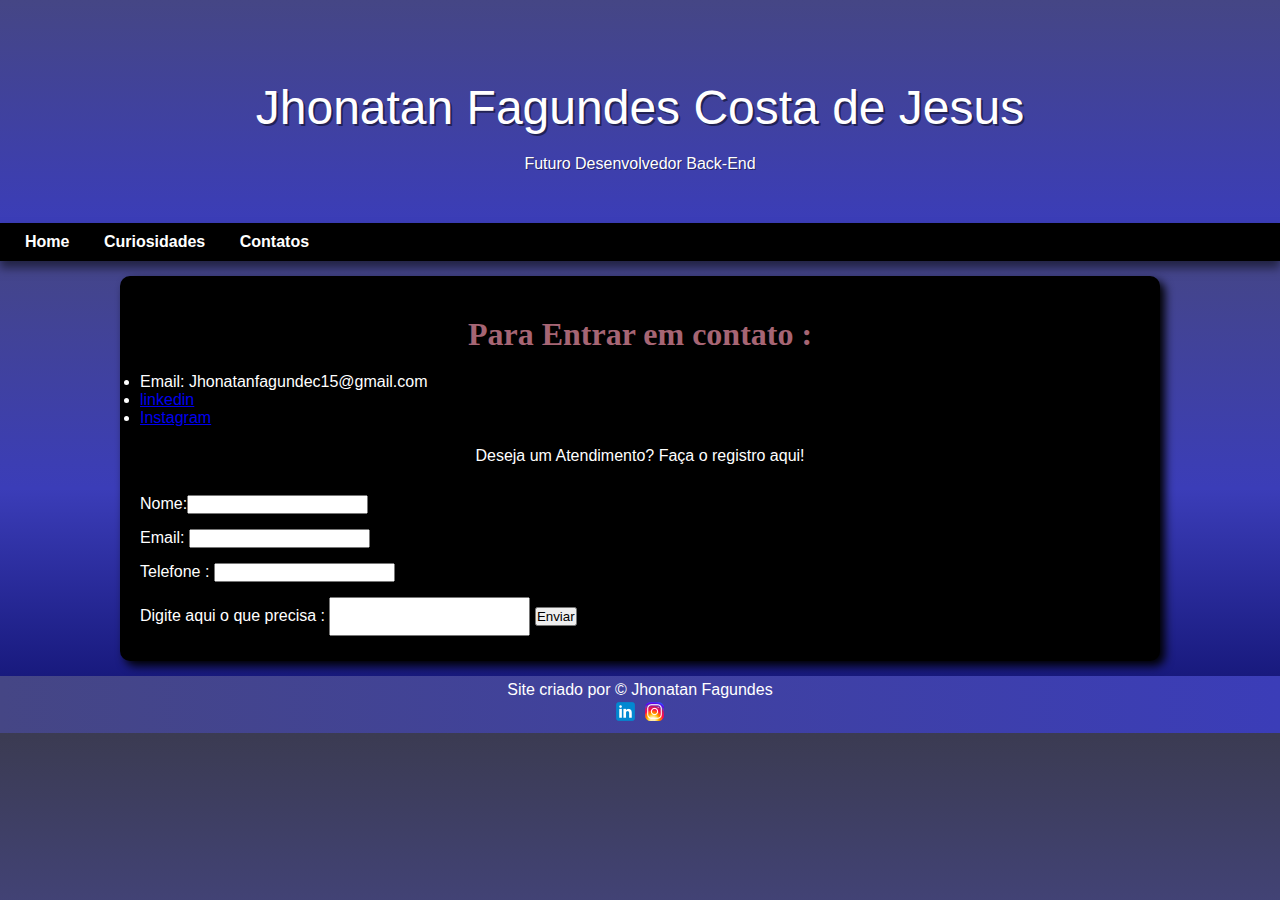
==== contatos.html @ 5d5a6b3c "Atividade-faculdade" ====
<!DOCTYPE html>
<html lang="pt-br">
<head>
    <meta charset="UTF-8">
    <meta name="viewport" content="width=device-width, initial-scale=1.0">
    <title>Contatos</title>
    <link rel="stylesheet" href="style.css">
</head>
<body>
    <section class="titulo">
        <header>
          <h1>Jhonatan Fagundes Costa de Jesus</h1>
          <p>Futuro Desenvolvedor Back-End</p>
        </header>
      </section>
      <section>
        <nav>
            <a href="index.html">Home</a>
            <a href="curiosidades.html" target="">Curiosidades</a>
            <a href="contatos.html" target="">Contatos</a>
           
        </nav>
      </section>
      <main>
        <section class="contatos">
            <h1>Para Entrar em contato :</h1>
            <ul>
                <li>Email: Jhonatanfagundec15@gmail.com</li>
                <li><a href="https://www.linkedin.com/in/jhonatan-fagundes-b7857b249/">linkedin</a></li>
                <li><a href="https://www.instagram.com/_jhowzito/">Instagram </a></li>
            </ul>
            
            <p class=" conteudo">Deseja um Atendimento? Faça o registro aqui!</p>
            Nome:<input type="text" id="name"><br>
            Email: <input type="email" name="email" id="email"><br>
            Telefone : <input type="number" name="number" id="number"><br>
            Digite aqui o que precisa : <input type="text" name="digite" id="digite">
            <input type="button" value="Enviar">
        </section>
      </main>
     <footer>
        Site criado por &copy; Jhonatan Fagundes 
        <ul>
          <a href="https://www.linkedin.com/in/jhonatan-fagundes-b7857b249/" target="_blank"><img src="icon/icons8-linkedin-25.png" alt="linkedin"></a>
           <a href="https://www.instagram.com/_jhowzito/" target="_blank"><img src="icon/icons8-instagram-25.png" alt="Instagram"></a>
        </ul>
     </footer>
</body>
</html>
---- style.css ----
@charset "UTF-8";

*{
    margin: 0;
    padding: 0;
}

:root{
    --cor1:#023535;
    --cor2:#015958;
    --cor3:#008F8C;
    --cor4:#A66574;
  
    --fonte-padrão:Arial,Verdana,Helvetica,sans-serif;
    --fonte-destque:'Alumi sans';
  
  }
  
  body{
    background-image: linear-gradient(to top,#1d20eb75,#3B3DB8,#454685,#3B3B52);
    font-family: Arial, Helvetica, sans-serif;
      color: #fff;
      background-color: black;
  }
  
  header{
    background-image: linear-gradient(to top,#3B3DB8,#454685);
    text-align: center;
    padding-top: 60px;
    min-height: 150px;
  }
  
  header > h1{
    color: white;
    font-family: var(--fonte-título);
    margin-bottom: 20px;
    font-size: 3em;
    text-shadow: 2px 2px 0px rgba(0, 0, 0, 0.466);
    font-weight: normal;
  }
  
  header > p {
    color: white;
    font-family: var(--fonte-título);
    margin: auto;
    max-width: 500px;
    font-size: 1em;
    text-shadow: 1px 1px 0px rgba(0, 0, 0, 0.466) ;
    padding-right: 10px;
    padding-left: 10px;
    padding-bottom: 50px;
  
  }
  
  nav{
    background-color: rgb(0, 0, 0);
    padding: 10px;
    box-shadow: 0px 7px 9px rgba(0, 0, 0, 0.5); 
  }
  
  nav > a {
    color: #fff;
    text-decoration: none;
    padding: 15px;
    font-weight: bold;
    border-radius: 5px;
  }
  
  nav > a:hover{
    background-color: rgba(66, 66, 228, 0.966);
    color: #fff;
  }
  
  main{
    background-color: rgb(0, 0, 0);
    color: #fff;
    min-width: 300px;
    max-width: 1000px;
    border-radius: 10px;
    margin-bottom: 25px;
    padding: 20px;
    margin: 15px auto;
    box-shadow: 5px 5px 10px black;
  }
  
 .principal{
    color: #ffffff;
    text-align: center;
    padding-top: 20px;
    padding-bottom: 20px;
  }
  
   h1{
    text-align: center;
    text-shadow: 0px 2px 2px rgba(0, 0, 0, 0.432);
    font-family: 'android';
    margin-bottom: 20px;
    margin-top: 20px;
    color: var(--cor4);
  }
  
   h2 {
    text-align: left;
    text-indent: 10px;;
    margin: 18px auto;
    padding-left: 10px;
    padding-right: 10px;
  }
  
 .sub{
    text-align: justify;
    text-indent: 20px;
    color: white;
    background-color: #454685; 
    font-weight:bold;
  }
  
  .eu{
    padding-bottom: 10px;
    margin-bottom: 10px;
    text-indent: 10px;
  }
  
   div {
    margin-top: 20px;
    margin-bottom: 20px;
    text-align: center;
  }
  
  main img{
    width: 50%;
  }
  
.conteudo{
    padding-top: 20px;
    padding-bottom: 20px;
    text-align: center;
}

  .foto{
    text-align: center;
  }
  
  strong{
    color: #454685;
  }
  
  aside{
    background-color: black;
    padding: 10px;
    border-radius: 10px;
    box-shadow: 2px 2px 8px #a665745b;
  }
  
  aside > h3 {
    background-color: #454685;
    padding: 10px;
    margin-bottom: 10px;
    text-align: center;
    font-family: var(--fonte-título);
    border-bottom-left-radius: 10px;
    border-bottom-right-radius:10px ;
    margin: -10px -10px -10px -10px;
  }
  
  aside > p {
    margin-top: 20px;
    margin-bottom: 20px;
    font-family: var(--fonte-play);
  }
  
  aside > ul{
    columns: 2;
    list-style-position: inside;
    list-style-type: '\1F3AE';
  }
  
  aside > ul > li > a{
    text-decoration: none;
    padding: 5px;
    font-weight: bold;
    text-decoration: underline;
  }
  
  
  div.video{
    background-color: var(--cor5);
    margin: 0px -20px 30px -20px;
    padding: 15px;
    position: relative;
    padding-bottom: 50%;
  }
  
  div.video > iframe{
    position: absolute;
    top:5% ;
    left:5% ;
    width:90% ;
    height:90% ;
  }
  
  
  footer{
    text-align: center;
    color: white;
    background-image: linear-gradient(to left,#3B3DB8,#454685);
    padding: 5px;
  }

  #name{
    margin-top: 10px;
    margin-bottom: 5px;
  }

  #email{
    margin-top: 10px;
    margin-bottom: 5px;
  }

  #number{
    margin-top: 10px;
    margin-bottom: 5px;
  }

  #digite{
    padding: 10px;
    margin-top: 10px;
    margin-bottom: 5px;
  }
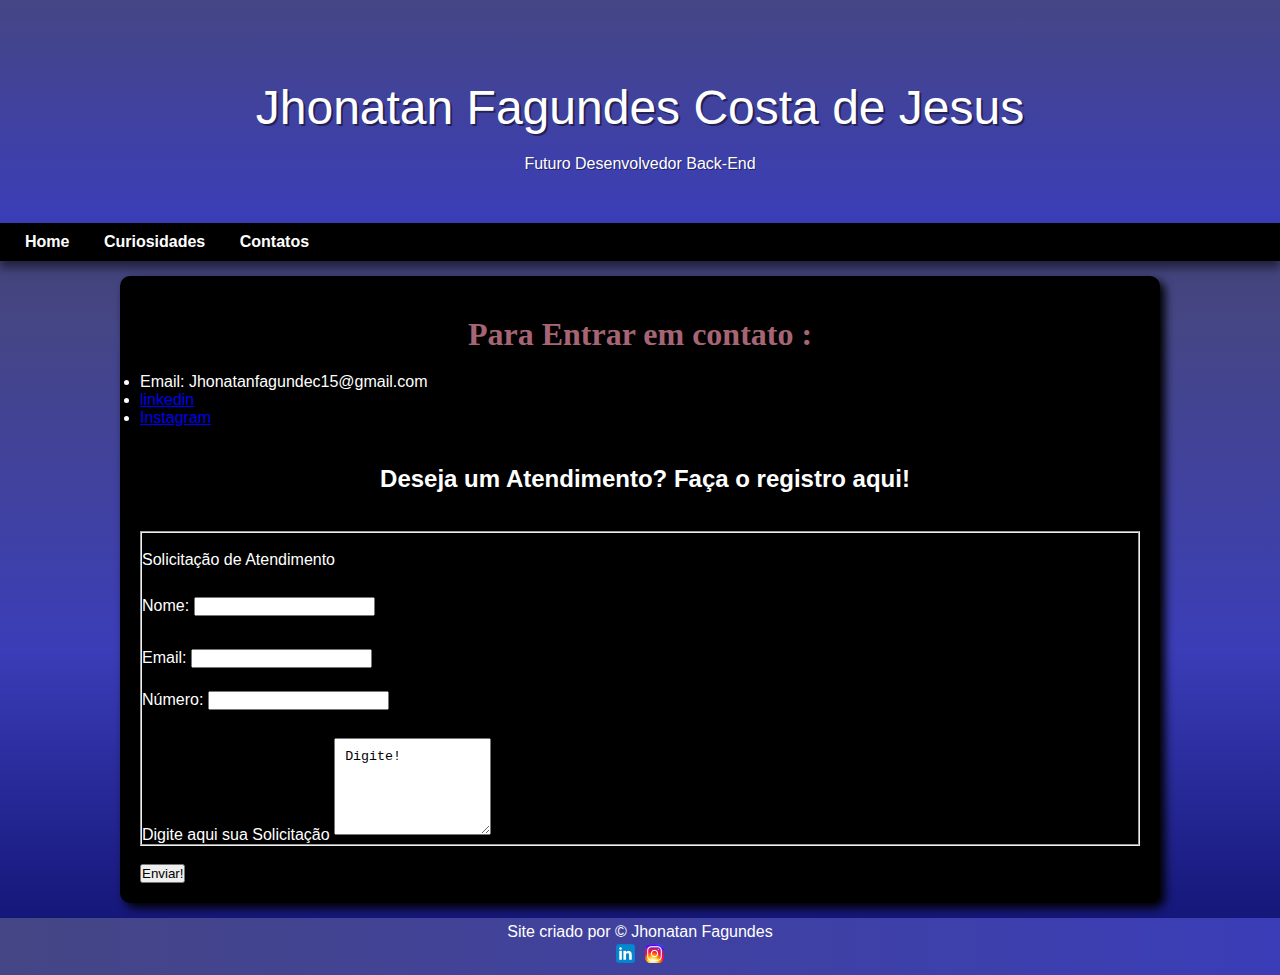
==== commit 55951e99: "Alteração do formulário" ====
--- a/contatos.html
+++ b/contatos.html
@@ -30,12 +30,30 @@
                 <li><a href="https://www.instagram.com/_jhowzito/">Instagram </a></li>
             </ul>
             
-            <p class=" conteudo">Deseja um Atendimento? Faça o registro aqui!</p>
-            Nome:<input type="text" id="name"><br>
-            Email: <input type="email" name="email" id="email"><br>
-            Telefone : <input type="number" name="number" id="number"><br>
-            Digite aqui o que precisa : <input type="text" name="digite" id="digite">
-            <input type="button" value="Enviar">
+            <h2 class=" conteudo">Deseja um Atendimento? Faça o registro aqui!</h2>
+            <form action="" method="post">
+              <fieldset>
+                <br>
+                <label for="Atendimento">Solicitação de Atendimento</label>
+                <br><br>
+                <label for="nome">Nome:</label>
+                <input type="text" name="name" id="name"/>
+                <br><br>
+                <label for="email">Email:</label>
+                <input type="email" name="email" id="email">
+                <br><br>
+                <label for="number">Número:</label>
+                <input type="number" name="numero" id="numero">
+                <br><br>
+                <label for="texto" id="texto">Digite aqui sua Solicitação</label>
+      
+                <textarea name="texto" id="digite" cols="15" rows="5">Digite!</textarea>
+              
+              </fieldset>
+            </form>
+            <br>
+            <input type="submit" value="Enviar!">
+            
         </section>
       </main>
      <footer>
--- a/style.css
+++ b/style.css
@@ -227,4 +227,5 @@
     margin-top: 10px;
     margin-bottom: 5px;
   }
+
   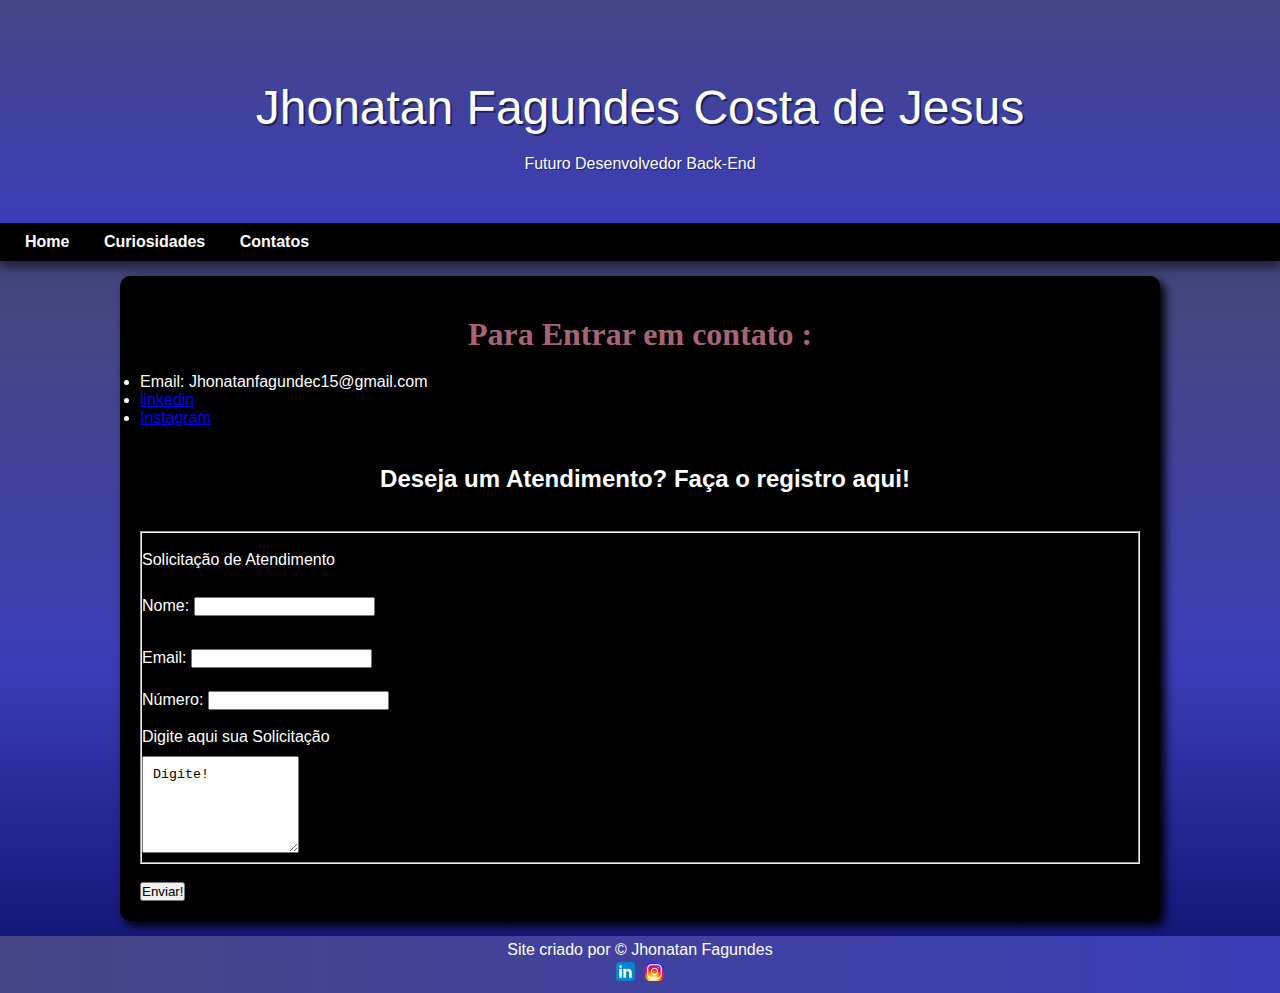
==== commit 30a6e935: "alteração" ====
--- a/contatos.html
+++ b/contatos.html
@@ -46,7 +46,7 @@
                 <input type="number" name="numero" id="numero">
                 <br><br>
                 <label for="texto" id="texto">Digite aqui sua Solicitação</label>
-      
+                <br>
                 <textarea name="texto" id="digite" cols="15" rows="5">Digite!</textarea>
               
               </fieldset>
